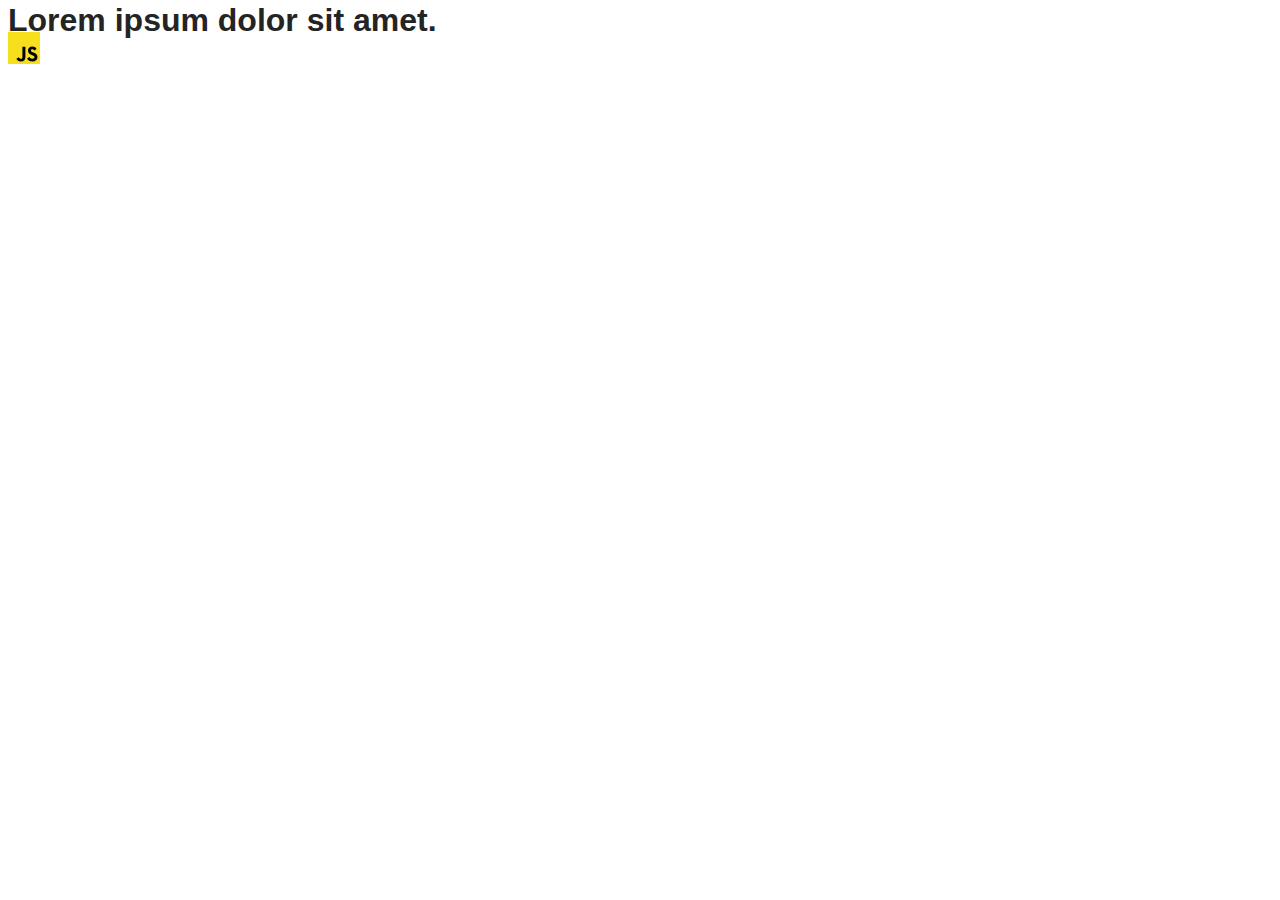
==== src/index.html @ e7f9367a "Initial commit" ====
<!DOCTYPE html>
<html lang="en">
  <head>
    <meta charset="UTF-8" />
    <link rel="icon" type="image/svg+xml" href="/favicon.svg" />
    <meta name="viewport" content="width=device-width, initial-scale=1.0" />
    <title>Vanilla App Template</title>
    <link rel="stylesheet" href="./css/styles.css" />
  </head>
  <body>
    <load ="partials/header.html" />

    <section>
      <h1>Lorem ipsum dolor sit amet.</h1>
      <!-- Path to images as from index.html file -->
      <img src="./img/javascript.svg" alt="" />
    </section>

    <!-- Loads the specified .html file -->
    <load ="partials/vite-promo.html" />

    <script type="module" src="./main.js"></script>
  </body>
</html>
---- src/css/styles.css ----
/**
  |============================
  | include css partials with
  | default @import url()
  |============================
*/
@import url('./reset.css');
@import url('./vite-promo.css');
@import url('./header.css');

:root {
  font-family: Inter, Avenir, Helvetica, Arial, sans-serif;
  font-size: 16px;
  line-height: 24px;
  font-weight: 400;

  color: #242424;
  background-color: rgba(255, 255, 255, 0.87);

  font-synthesis: none;
  text-rendering: optimizeLegibility;
  -webkit-font-smoothing: antialiased;
  -moz-osx-font-smoothing: grayscale;
  -webkit-text-size-adjust: 100%;
}
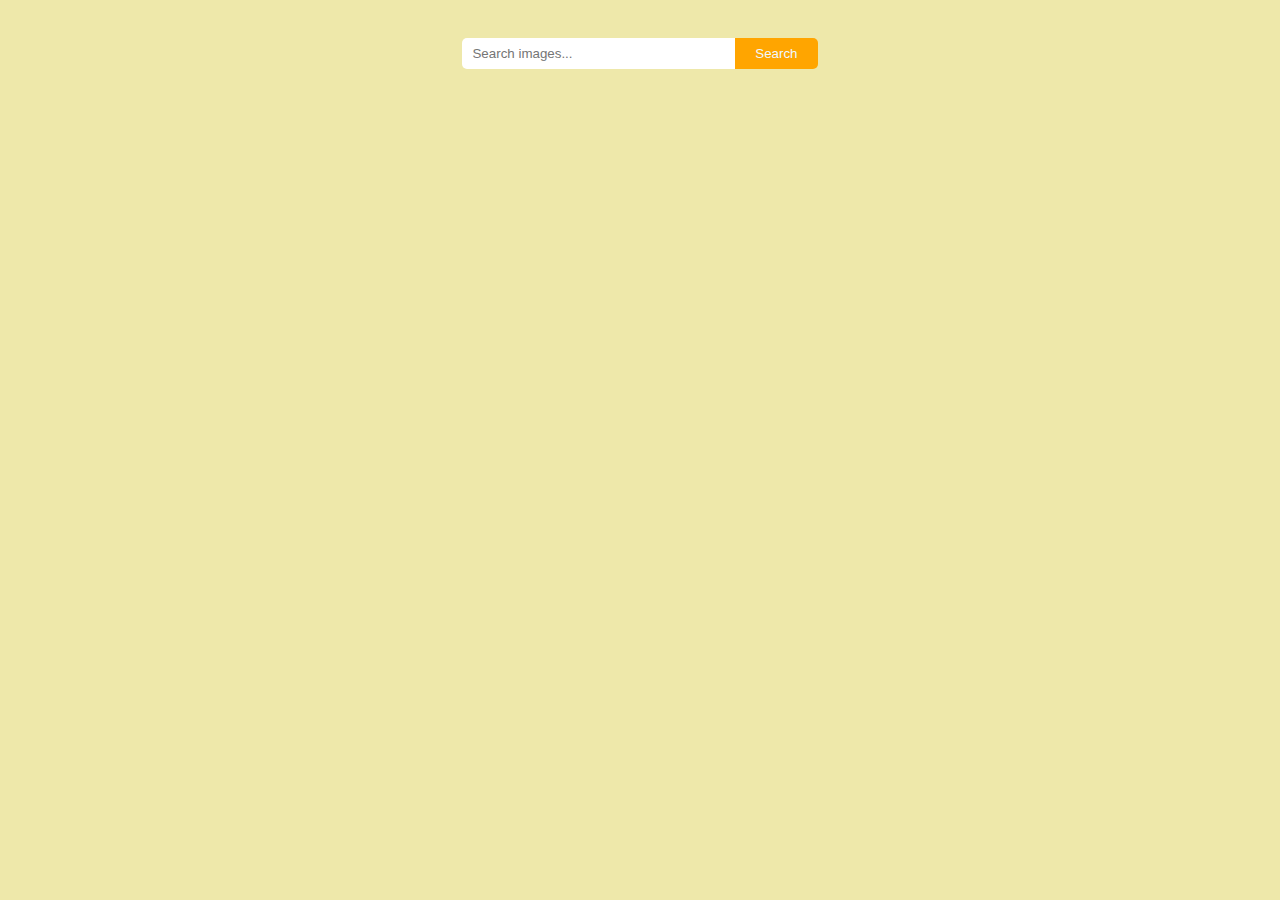
==== commit 8a333bdf: "add libraries and src" ====
--- a/src/index.html
+++ b/src/index.html
@@ -4,21 +4,21 @@
     <meta charset="UTF-8" />
     <link rel="icon" type="image/svg+xml" href="/favicon.svg" />
     <meta name="viewport" content="width=device-width, initial-scale=1.0" />
-    <title>Vanilla App Template</title>
-    <link rel="stylesheet" href="./css/styles.css" />
+    <title>goit-js-hw-11</title>
+    <link rel="stylesheet" href="./css/reset.css" />
   </head>
   <body>
-    <load ="partials/header.html" />
-
-    <section>
-      <h1>Lorem ipsum dolor sit amet.</h1>
-      <!-- Path to images as from index.html file -->
-      <img src="./img/javascript.svg" alt="" />
-    </section>
-
-    <!-- Loads the specified .html file -->
-    <load ="partials/vite-promo.html" />
-
+    <form class="search-form" id="search-form">
+      <input
+        type="text"
+        name="searchQuery"
+        autocomplete="off"
+        placeholder="Search images..."
+      />
+      <button type="submit">Search</button>
+    </form>
+    <span class="loader"></span>
+    <div class="container"><div class="gallery"></div></div>
     <script type="module" src="./main.js"></script>
   </body>
 </html>
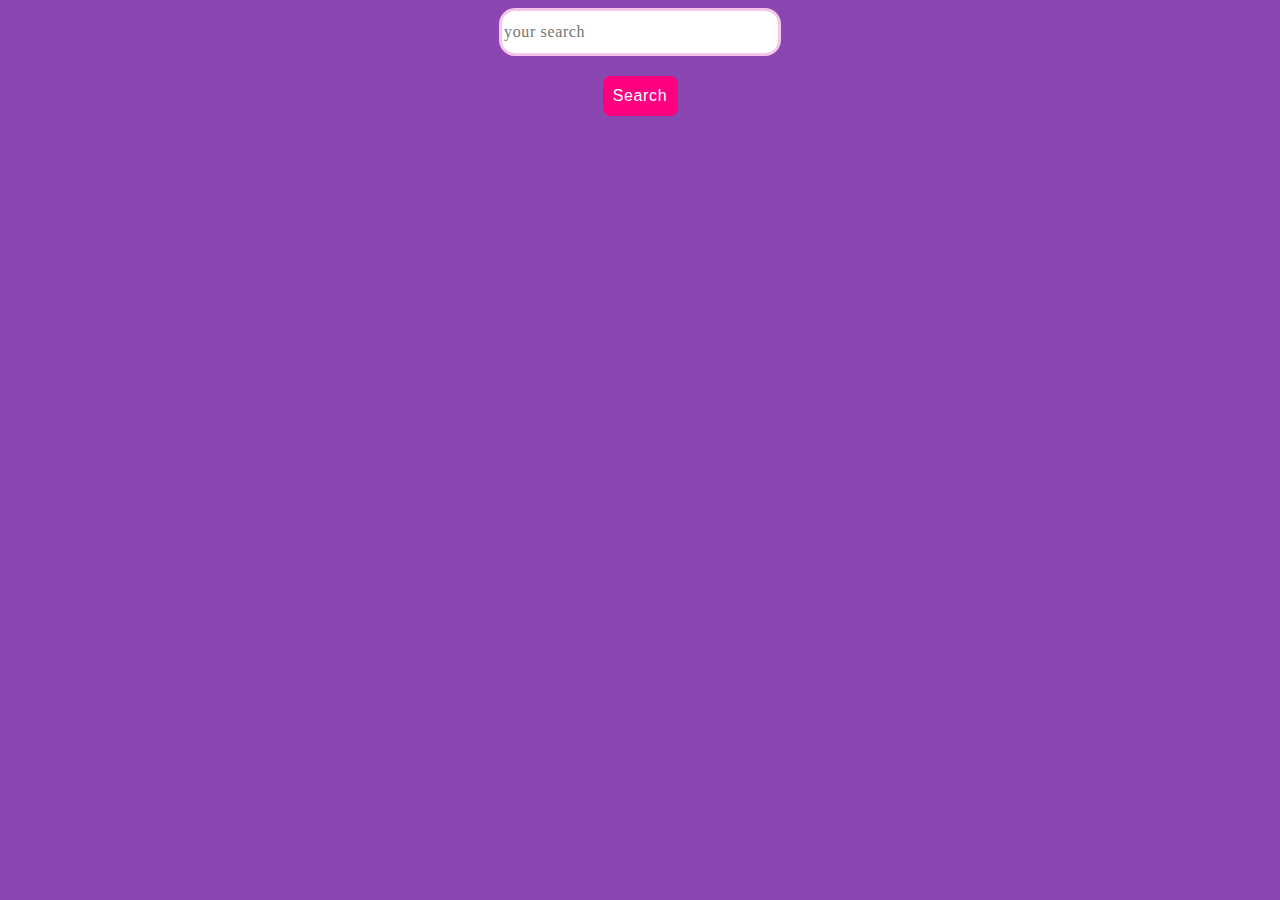
==== commit 903c8322: "last commit" ====
--- a/src/index.html
+++ b/src/index.html
@@ -4,21 +4,21 @@
     <meta charset="UTF-8" />
     <link rel="icon" type="image/svg+xml" href="/favicon.svg" />
     <meta name="viewport" content="width=device-width, initial-scale=1.0" />
-    <title>goit-js-hw-11</title>
-    <link rel="stylesheet" href="./css/reset.css" />
+    <title>goit-js-hw-11 </title>
+    <link rel="stylesheet" href="./css/styles.css" />
   </head>
   <body>
-    <form class="search-form" id="search-form">
-      <input
-        type="text"
-        name="searchQuery"
-        autocomplete="off"
-        placeholder="Search images..."
-      />
-      <button type="submit">Search</button>
-    </form>
-    <span class="loader"></span>
-    <div class="container"><div class="gallery"></div></div>
-    <script type="module" src="./main.js"></script>
+
+    <section>
+      <form class="search-form">
+      <input type="text" class="search-input"  placeholder="your search" name="query" />
+       <button class="start-btn" type="submit" >Search</button>
+       <span class="loader"></span>
+  </form>
+ 
+    <ul class="gallery"></ul>
+    </section>
+    
+    <script src="./main.js" type="module"></script>
   </body>
-</html>
+</html>--- a/src/css/styles.css
+++ b/src/css/styles.css
@@ -0,0 +1,143 @@
+/**
+  |============================
+  | include css partials with
+  | default @import url()
+  |============================
+*/
+@import url('./reset.css');
+@import url('./vite-promo.css');
+@import url('./header.css');
+
+:root {
+  font-family: Inter, Avenir, Helvetica, Arial, sans-serif;
+  font-size: 16px;
+  line-height: 24px;
+  font-weight: 400;
+
+  color: #242424;
+  background-color:  #792ca5de;
+
+  font-synthesis: none;
+  text-rendering: optimizeLegibility;
+  -webkit-font-smoothing: antialiased;
+  -moz-osx-font-smoothing: grayscale;
+  -webkit-text-size-adjust: 100%;
+}
+
+/* styles */
+.search-form{
+  place-items: center;
+    display: flex;
+    flex-direction: column;
+}
+
+input{
+  width: 272px;
+height: 40px;
+flex-shrink: 0;
+border-radius: 16px;
+border: 3px solid #f5c6e7;
+font-family: Montserrat;
+font-size: 16px;
+font-weight: 400;
+line-height: 24px; /* 150% */
+letter-spacing: 0.64px;
+color:#f700ad;
+text-align: start;
+margin-bottom: 30px;
+
+}
+.start-btn {
+  margin-top: -10px;
+    width: 75px;
+    height: 40px;
+    border-radius: 8px;
+    background-color: #fe007f;
+    border: none;
+    color: #fff;
+    font-size: 16px;
+    font-weight: 500;
+    letter-spacing: 0.64px;
+    padding: 0;
+    cursor: pointer;
+  }
+  
+  .start-btn:hover,
+  .start-btn:active {
+    background-color: #df2caf;
+  }
+  
+  /* gallery */
+  ul {
+    list-style: none;
+    margin: 0;
+    padding: 0;
+  }
+  .gallery {
+    margin-top: 50px;
+    max-width: 1140px;
+    display: flex;
+    flex-wrap: wrap;
+    align-content: center;
+    align-items: center;
+    justify-content: center;
+    align-items: flex-start;
+    row-gap: 24px;
+    gap: 24px;
+    margin-left: auto;
+    margin-right: auto;
+  }
+  
+  .gallery-descr{
+color:#FFF;
+font-size: 12px;
+  }
+
+  .gallery-item {
+    object-fit: cover;
+    width: calc((100% - 48px) / 3);
+  }
+  
+  .gallery-image {
+    display: block;
+    /* max-width: 100%; */
+    width: 350px;
+    height: 205px;
+    border-radius: 15px;
+  }
+  .modal-image {
+    max-width: 100%;
+    object-fit: cover;
+  }
+
+
+  /* loader */
+  .loader {
+    width: 12px;
+    height: 12px;
+    border-radius: 50%;
+    display: block;
+    margin:15px auto;
+    position: relative;
+    color: #FFF;
+    box-sizing: border-box;
+    animation: animloader 2s linear infinite;
+  }
+  
+  @keyframes animloader {
+    0% {
+      box-shadow: 14px 0 0 -2px,  38px 0 0 -2px,  -14px 0 0 -2px,  -38px 0 0 -2px;
+    }
+    25% {
+      box-shadow: 14px 0 0 -2px,  38px 0 0 -2px,  -14px 0 0 -2px,  -38px 0 0 2px;
+    }
+    50% {
+      box-shadow: 14px 0 0 -2px,  38px 0 0 -2px,  -14px 0 0 2px,  -38px 0 0 -2px;
+    }
+    75% {
+      box-shadow: 14px 0 0 2px,  38px 0 0 -2px,  -14px 0 0 -2px,  -38px 0 0 -2px;
+    }
+    100% {
+      box-shadow: 14px 0 0 -2px,  38px 0 0 2px,  -14px 0 0 -2px,  -38px 0 0 -2px;
+    }
+  }